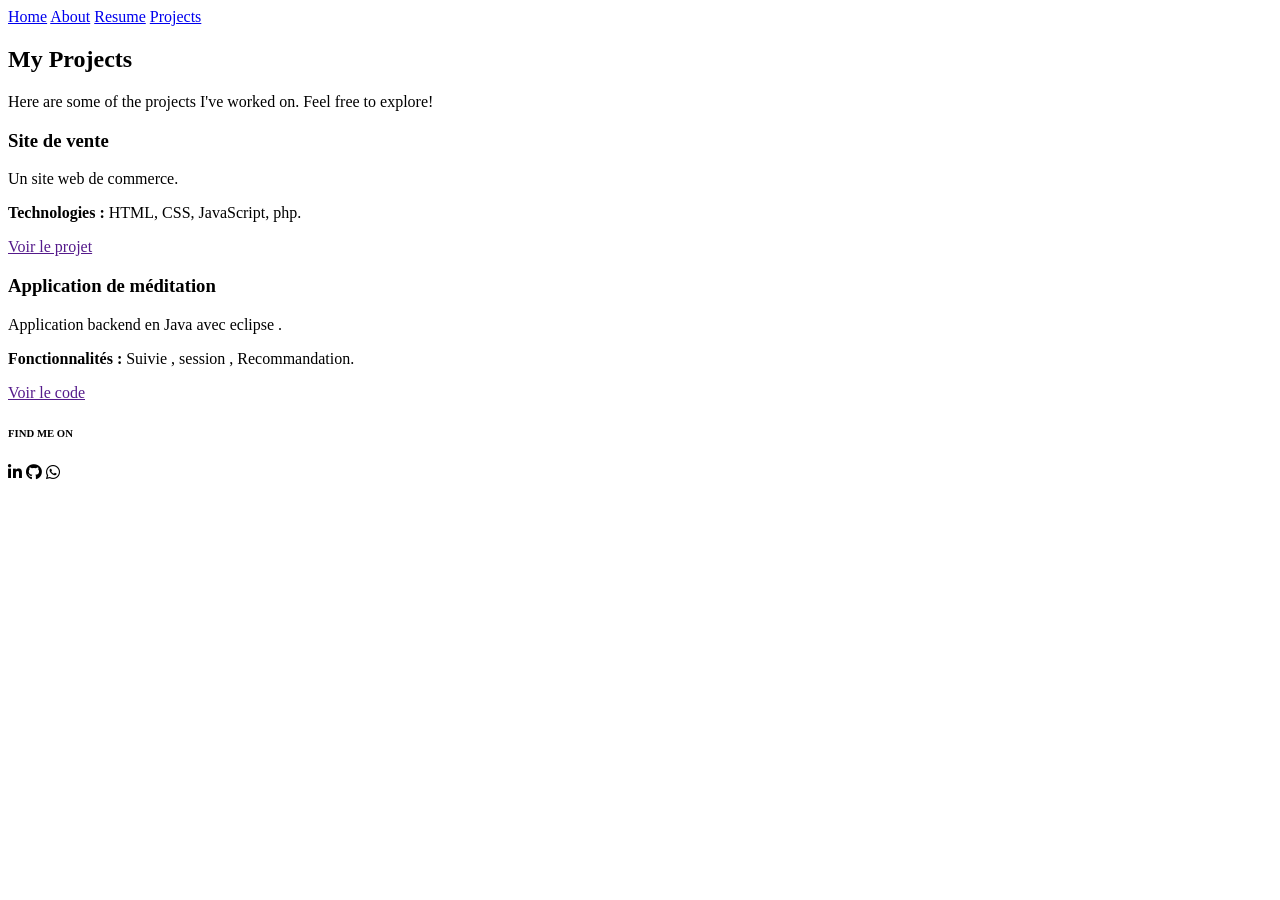
==== index.html @ 6e073e76 "Update and rename Project.html to index.html" ====
<!DOCTYPE html>
<html lang="en">
<head>
    <meta charset="UTF-8">
    <meta name="viewport" content="width=device-width, initial-scale=1.0">
    <title>Projects - Hajar Sebbarhi</title>
    <link rel="stylesheet" href="../css/Projet.css"> 
    <link rel="stylesheet" href="https://cdnjs.cloudflare.com/ajax/libs/font-awesome/6.7.2/css/all.min.css" integrity="sha512-Evv84Mr4kqVGRNSgIGL/F/aIDqQb7xQ2vcrdIwxfjThSH8CSR7PBEakCr51Ck+w+/U6swU2Im1vVX0SVk9ABhg==" crossorigin="anonymous" referrerpolicy="no-referrer" />
</head>
<body>
    <!-- Header -->
    <header>
        <nav>
            <a href="Home.html">Home</a>
            <a href="About.html">About</a>
            <a href="Resume.html">Resume</a>
            <a href="Project.html">Projects</a>
        </nav>
    </header>

    <!-- Project Section -->
    <div class="container">
        <section class="section">
            <h1>My Projects</h1>
            <p>Here are some of the projects I've worked on. Feel free to explore!</p>
        </section>
        <div class="projects">
            <div class="project-card">
                <h3>Site de vente </h3>
                <p>Un site web de commerce.</p>
                <p><strong>Technologies :</strong> HTML, CSS, JavaScript, php.</p>
                <a href="" target="_blank">Voir le projet</a>
            </div>
            
            <div class="project-card">
                <h3>Application de méditation</h3>
                <p>Application backend en Java avec eclipse .</p>
                <p><strong>Fonctionnalités :</strong> Suivie , session , Recommandation.</p>
                <a href="" target="_blank">Voir le code</a>
            </div>
        </div>
    </div>

    <!-- Footer -->
    <footer>
        <h6>FIND ME ON</h6>
        <div class="social-links">
            <i class="fa-brands fa-linkedin-in"></i>
            <i class="fa-brands fa-github"></i>
            <i class="fa-brands fa-whatsapp"></i>
        </div>
    </footer>
</body>
</html>
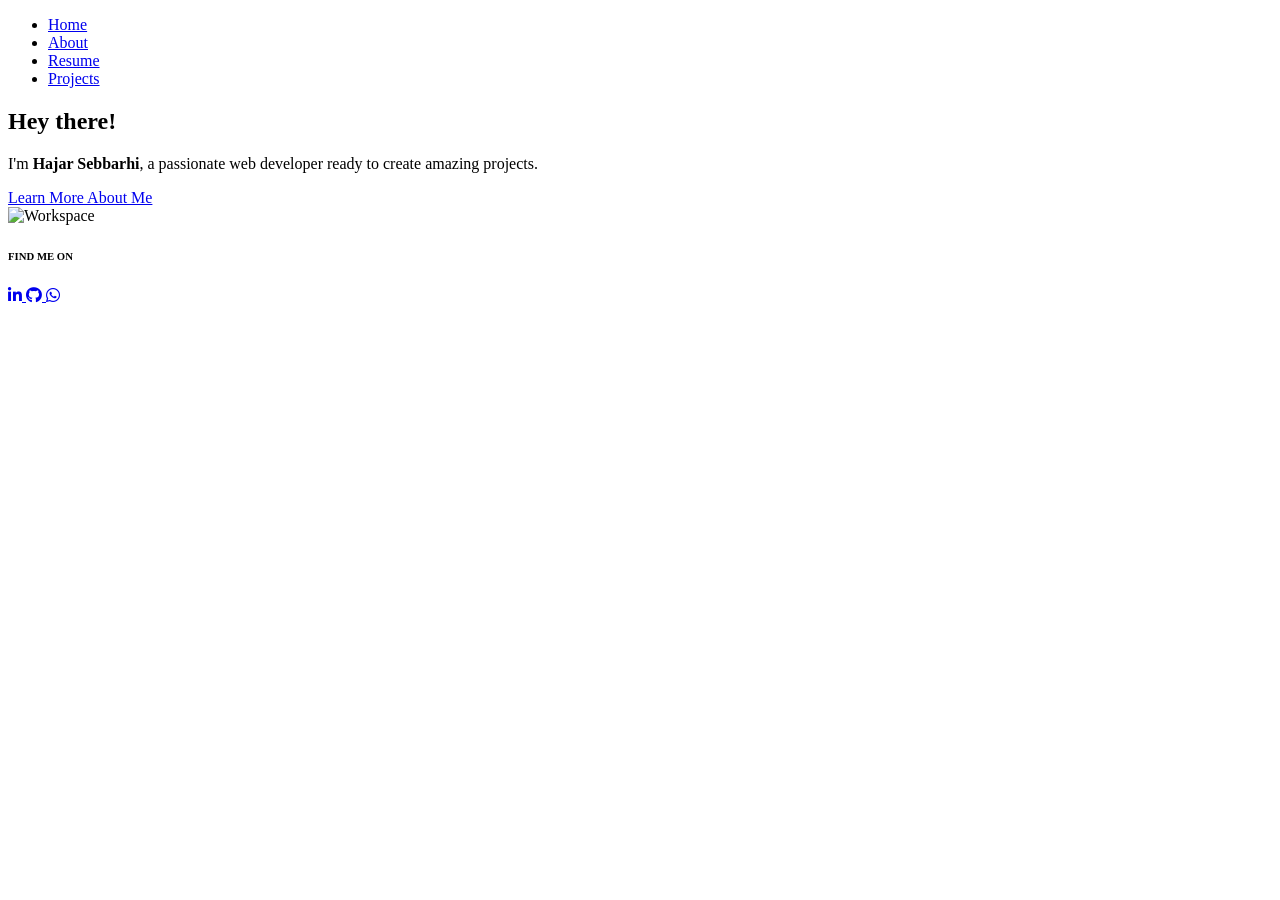
==== commit 25d22e64: "Update and rename Home.html to index.html" ====
--- a/index.html
+++ b/index.html
@@ -3,52 +3,54 @@
 <head>
     <meta charset="UTF-8">
     <meta name="viewport" content="width=device-width, initial-scale=1.0">
-    <title>Projects - Hajar Sebbarhi</title>
-    <link rel="stylesheet" href="../css/Projet.css"> 
+    <title>Portfolio - Hajar Sebbarhi</title>
+    <link rel="stylesheet" href="../css/cv.css">
     <link rel="stylesheet" href="https://cdnjs.cloudflare.com/ajax/libs/font-awesome/6.7.2/css/all.min.css" integrity="sha512-Evv84Mr4kqVGRNSgIGL/F/aIDqQb7xQ2vcrdIwxfjThSH8CSR7PBEakCr51Ck+w+/U6swU2Im1vVX0SVk9ABhg==" crossorigin="anonymous" referrerpolicy="no-referrer" />
 </head>
 <body>
     <!-- Header -->
-    <header>
+    <header class="navbar">
         <nav>
-            <a href="Home.html">Home</a>
-            <a href="About.html">About</a>
-            <a href="Resume.html">Resume</a>
-            <a href="Project.html">Projects</a>
+            <ul>
+                <li><a href="index.html">Home</a></li>
+                <li><a href="About.html">About</a></li>
+                <li><a href="Resume.html">Resume</a></li>
+                <li><a href="Project.html">Projects</a></li>
+            </ul>
         </nav>
     </header>
 
-    <!-- Project Section -->
-    <div class="container">
-        <section class="section">
-            <h1>My Projects</h1>
-            <p>Here are some of the projects I've worked on. Feel free to explore!</p>
-        </section>
-        <div class="projects">
-            <div class="project-card">
-                <h3>Site de vente </h3>
-                <p>Un site web de commerce.</p>
-                <p><strong>Technologies :</strong> HTML, CSS, JavaScript, php.</p>
-                <a href="" target="_blank">Voir le projet</a>
-            </div>
-            
-            <div class="project-card">
-                <h3>Application de méditation</h3>
-                <p>Application backend en Java avec eclipse .</p>
-                <p><strong>Fonctionnalités :</strong> Suivie , session , Recommandation.</p>
-                <a href="" target="_blank">Voir le code</a>
-            </div>
-        </div>
-    </div>
+    <!-- Hero Section -->
+<section class="hero">
+  <div class="hero-content">
+      <div class="hero-text">
+          <h1>Hey there!</h1>
+          <p>I'm <strong>Hajar Sebbarhi</strong>, a passionate web developer ready to create amazing projects.</p>
+          <a href="About.html" class="btn">Learn More About Me</a>
+      </div>
+      <div class="hero-image">
+          <img src="../images/software developer.jpg" alt="Workspace">
+      </div>
+  </div>
+</section>
+
 
     <!-- Footer -->
     <footer>
         <h6>FIND ME ON</h6>
         <div class="social-links">
-            <i class="fa-brands fa-linkedin-in"></i>
-            <i class="fa-brands fa-github"></i>
-            <i class="fa-brands fa-whatsapp"></i>
+            <a href="https://www.linkedin.com/in/hajar-sebbarhi-01a21032a" target="_blank" aria-label="LinkedIn">
+                <i class="fa-brands fa-linkedin-in"></i>
+            </a>
+            <a href="https://github.com/HajarSebbarhi" target="_blank" aria-label="GitHub">
+                <i class="fa-brands fa-github"></i>
+            </a>
+            <a href="https://wa.me/+212690589011" target="_blank" aria-label="WhatsApp">
+                <i class="fa-brands fa-whatsapp"></i>
+            </a>
         </div>
     </footer>
+
+    <script src="js/cv.js"></script>
 </body>
 </html>
